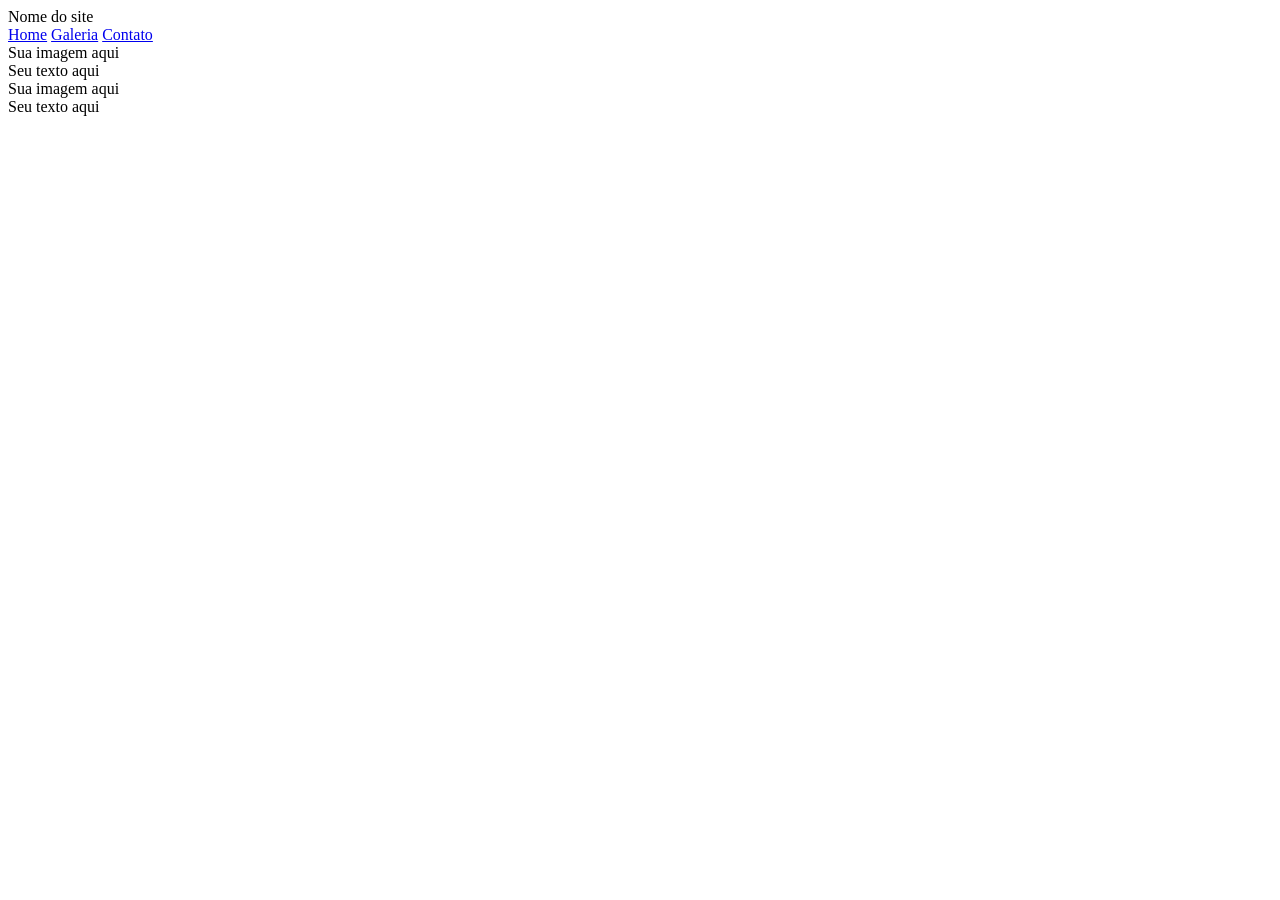
==== index.html @ 59c6f088 "Create index.html" ====
<!DOCTYPE html>
<html lang="pt-br">
<head>
<meta charset="UTF-8">
<title>Home - Site de Ex</title>
<link rel="stylesheet" href="global.css">
</head>
<body>

<header>
    Nome do site 
    <nav>
        <a href="index.html">Home</a>
        <a href="galeria.html">Galeria</a>
        <a href="contato.html">Contato</a>
    </nav>
</header>

<section class="card">
    <div class="card-item">
        <div class="img-placeholder">Sua imagem aqui</div>
        <div class="text-placeholder">Seu texto aqui</div>
    </div>
    <div class="card-item">
        <div class="img-placeholder">Sua imagem aqui</div>
        <div class="text-placeholder">Seu texto aqui</div>
    </div>
</section>

</body>
</html>
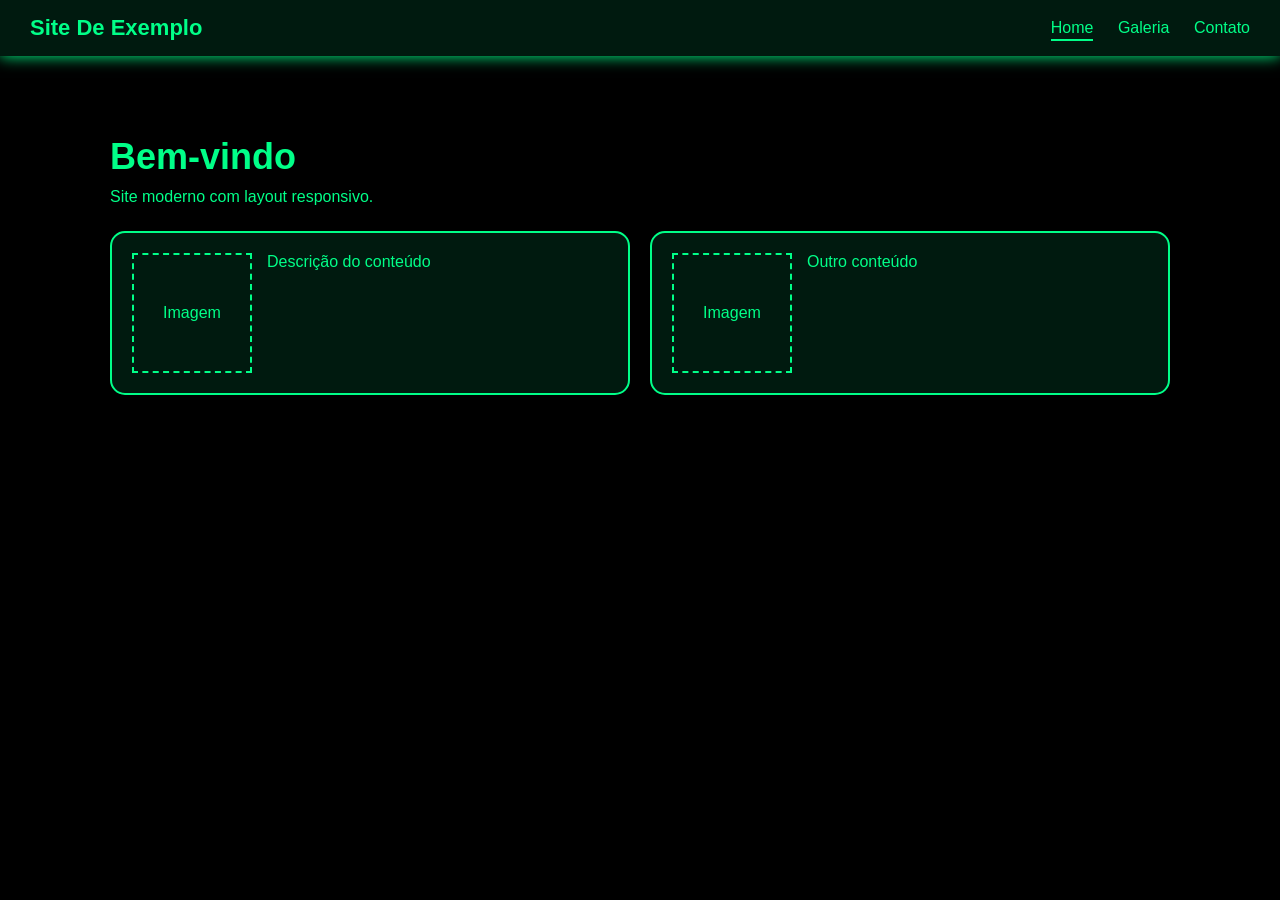
==== commit cea755a0: "Update index.html" ====
--- a/index.html
+++ b/index.html
@@ -2,13 +2,13 @@
 <html lang="pt-br">
 <head>
 <meta charset="UTF-8">
-<title>Home - Site de Ex</title>
+<title>Home</title>
 <link rel="stylesheet" href="global.css">
 </head>
 <body>
 
 <header>
-    Nome do site 
+    <h1>Site De Exemplo</h1>
     <nav>
         <a href="index.html">Home</a>
         <a href="galeria.html">Galeria</a>
@@ -16,16 +16,23 @@
     </nav>
 </header>
 
-<section class="card">
-    <div class="card-item">
-        <div class="img-placeholder">Sua imagem aqui</div>
-        <div class="text-placeholder">Seu texto aqui</div>
-    </div>
-    <div class="card-item">
-        <div class="img-placeholder">Sua imagem aqui</div>
-        <div class="text-placeholder">Seu texto aqui</div>
-    </div>
-</section>
+<main>
+    <h2>Bem-vindo</h2>
+    <p>Site moderno com layout responsivo.</p>
 
+    <section class="card">
+        <div class="card-item">
+            <div class="img-placeholder">Imagem</div>
+            <div class="text-placeholder">Descrição do conteúdo</div>
+        </div>
+
+        <div class="card-item">
+            <div class="img-placeholder">Imagem</div>
+            <div class="text-placeholder">Outro conteúdo</div>
+        </div>
+    </section>
+</main>
+
+<script src="global.js"></script>
 </body>
 </html>
--- a/global.css
+++ b/global.css
@@ -0,0 +1,155 @@
+/* ===== Reset ===== */
+* {
+    margin: 0;
+    padding: 0;
+    box-sizing: border-box;
+}
+
+body {
+    font-family: Arial, sans-serif;
+    background: #000;
+    color: #00ff88;
+}
+
+/* ===== Header ===== */
+header {
+    position: sticky;
+    top: 0;
+    display: flex;
+    justify-content: space-between;
+    align-items: center;
+    padding: 15px 30px;
+    background: #001a0f;
+    box-shadow: 0 0 15px #00ff88;
+    z-index: 100;
+}
+
+header h1 {
+    font-size: 22px;
+}
+
+nav a {
+    color: #00ff88;
+    text-decoration: none;
+    margin-left: 20px;
+    position: relative;
+}
+
+nav a::after {
+    content: "";
+    position: absolute;
+    width: 0%;
+    height: 2px;
+    background: #00ff88;
+    left: 0;
+    bottom: -5px;
+    transition: 0.3s;
+}
+
+nav a:hover::after,
+nav a.active::after {
+    width: 100%;
+}
+
+/* ===== Main ===== */
+main {
+    max-width: 1100px;
+    margin: 60px auto;
+    padding: 20px;
+}
+
+h2 {
+    font-size: 36px;
+    margin-bottom: 10px;
+}
+
+p {
+    margin-bottom: 25px;
+}
+
+/* ===== Cards ===== */
+.card {
+    display: flex;
+    flex-wrap: wrap;
+    gap: 20px;
+}
+
+.card-item {
+    flex: 1 1 300px;
+    background: #001a0f;
+    border: 2px solid #00ff88;
+    border-radius: 15px;
+    padding: 20px;
+    display: flex;
+    gap: 15px;
+    transition: 0.3s;
+}
+
+.card-item:hover {
+    transform: translateY(-5px);
+    box-shadow: 0 0 25px #00ff88;
+}
+
+.img-placeholder {
+    width: 120px;
+    height: 120px;
+    border: 2px dashed #00ff88;
+    display: flex;
+    align-items: center;
+    justify-content: center;
+}
+
+.text-placeholder {
+    flex: 1;
+}
+
+/* ===== Form ===== */
+.card-form {
+    flex-direction: column;
+}
+
+form {
+    display: flex;
+    flex-direction: column;
+    gap: 12px;
+}
+
+input, textarea {
+    padding: 10px;
+    border-radius: 8px;
+    border: 2px solid #00ff88;
+    background: #000;
+    color: #00ff88;
+}
+
+input:focus, textarea:focus {
+    outline: none;
+    box-shadow: 0 0 10px #00ff88;
+}
+
+button {
+    padding: 12px;
+    border: none;
+    background: #00ff88;
+    color: #000;
+    font-weight: bold;
+    cursor: pointer;
+    border-radius: 8px;
+    transition: 0.2s;
+}
+
+button:hover {
+    transform: scale(1.05);
+}
+
+/* ===== Responsivo ===== */
+@media (max-width: 700px) {
+    header {
+        flex-direction: column;
+        gap: 10px;
+    }
+
+    nav a {
+        margin: 0 10px;
+    }
+}
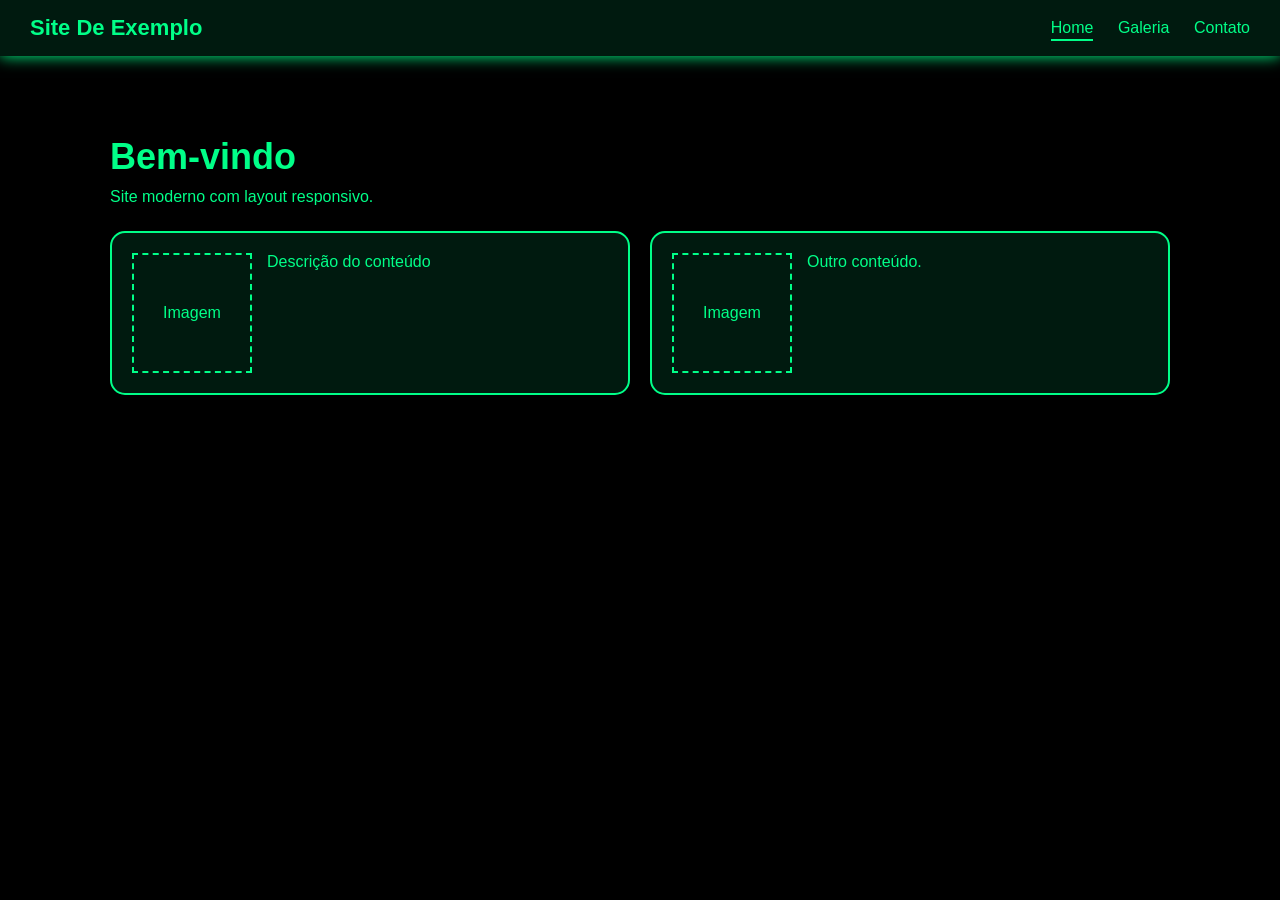
==== commit 6f255164: "Update index.html" ====
--- a/index.html
+++ b/index.html
@@ -28,7 +28,7 @@
 
         <div class="card-item">
             <div class="img-placeholder">Imagem</div>
-            <div class="text-placeholder">Outro conteúdo</div>
+            <div class="text-placeholder">Outro conteúdo.</div>
         </div>
     </section>
 </main>
--- a/global.css
+++ b/global.css
@@ -11,7 +11,7 @@
     color: #00ff88;
 }
 
-/* ===== Header ===== */
+/* ===== Header a===== */
 header {
     position: sticky;
     top: 0;
